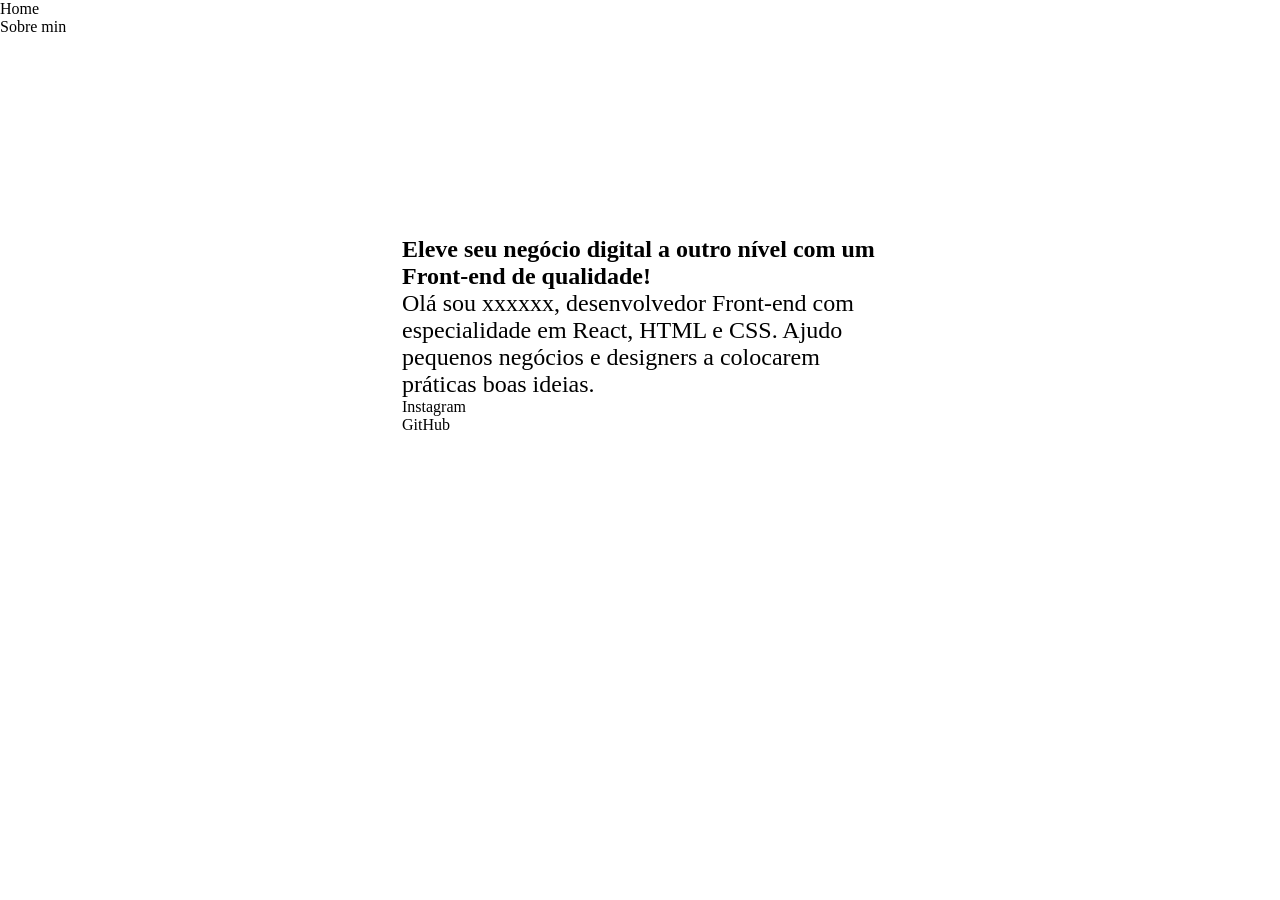
==== index.html @ e288daf8 "preciso rever..." ====
<!DOCTYPE html>
<html lang="en">
<head>
    <meta charset="UTF-8">
    <meta name="viewport" content="width=device-width, initial-scale=1.0">
    <title>Portifólio</title>
    <link rel="stylesheet" href="style.css">
</head>
<body>
    <header>
        <nav class="Cabecalho">
            <p class="Cabecalho-link">Home</p>
            <p class="Cabecalho-link">Sobre min</p>
         </nav>
    </header>
    <main>
        <section class="container-texto">
       <h1 class="container-texto">Eleve seu negócio digital a outro nível com um Front-end
        de qualidade! </h1>
        <p class="container-texto-paragrafo"> Olá sou xxxxxx, desenvolvedor Front-end  com especialidade
        em React, HTML e CSS. Ajudo pequenos negócios e designers a colocarem práticas boas ideias.
        </p>
        <div class="container-texto-link">
            <div class="container-texto-link-link">Instagram
          </div>
            <div class="container-texto-link-link">GitHub  
            </div>
        </div>
</section>
  
   <section>
    <section class="container-foto">
   </section>
</main>
<footer></footer>
    
</body>
</html>
---- style.css ----
:root{
    --corPrincipal:#22D4FD
    --corSecundaria:#000
    --corTerciaria:#F6F6F6

    --fontePrincipal:"Montserrat", sans-serif;
    --fonteSecundaria: "Krona One" sans-serif;
}

*{
    margin: 0;
    padding: 0;
    box-sizing: border-box;
}

body{
    box-sizing: border-box;
    background-color: var(--corSecundaria);
    color: var(--corTerciaria);
}

header{
    background-color: var(--corSecundaria);
}


.cabecalho{
    padding-top: 43px, 0px, 0px, 362px
    /*padding-left:362px;*/
    display: flex;
    gap: 129px;
}

.cabecalho-link{
    color: var(--corPrincipal);
    font-family: var(--fonteSecundaria);
    font-size: 24px;
    font-weight: bold;
    text-decoration: none;
}

main{
    display: flex;
    padding: 200px 402px 357px;
    gap:80px
    height: 615px;
}

.container-texto-titulo{
    font-family: var(--fonteSecundaria);
    color:var(--corTerciaria);
    padding-bottom: 60px ;
    font-size: 36px;
}

.container-texto-paragrafo{
    font-family: var(--fonteSecundaria);
    color: var(--corTerciaria);
    font-size: 24px;
    font-weight: 50;
}

.container-texto-link{
    display:flex
    gap: 20;
}
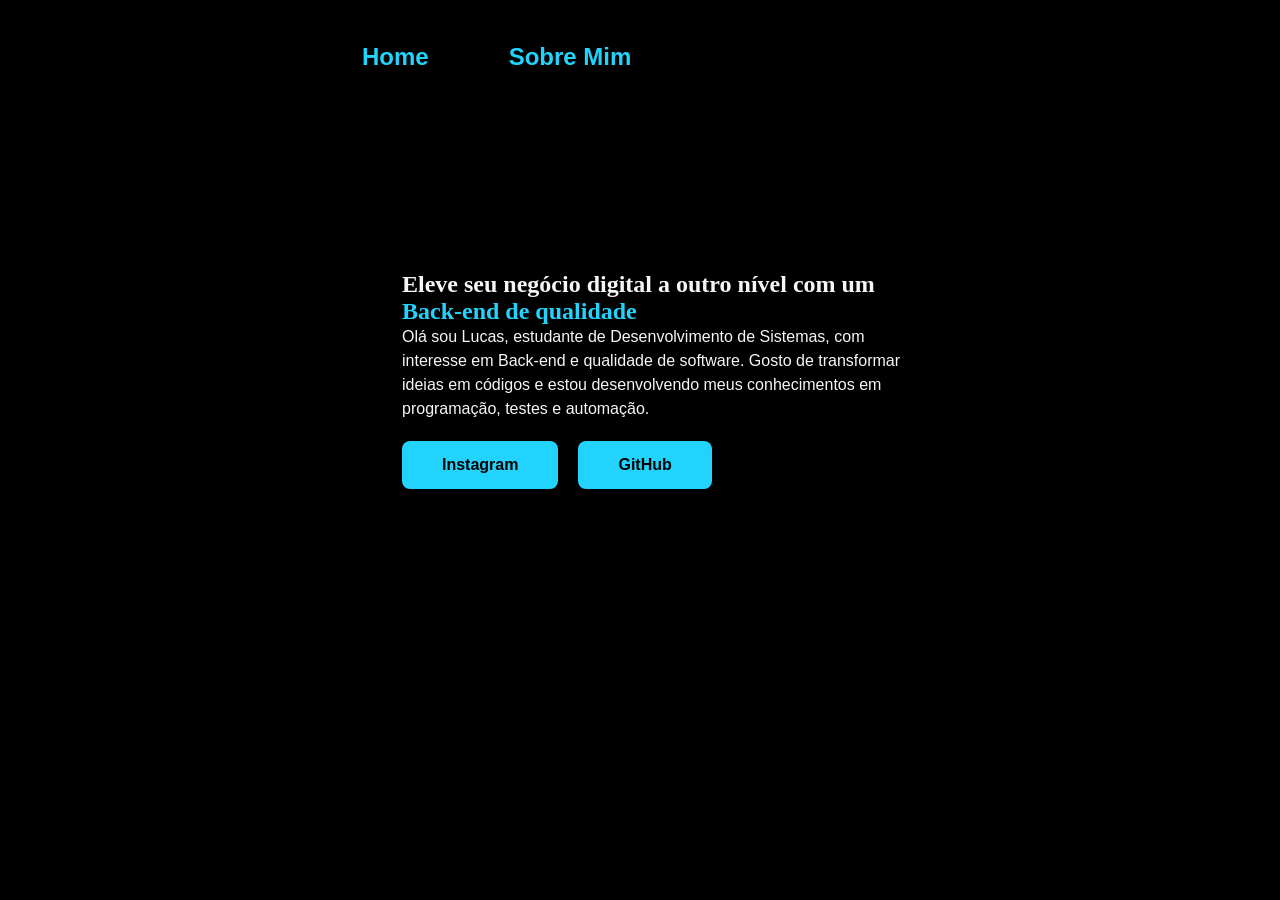
==== commit e6f2c3b3: "atualizações do portifólio" ====
--- a/index.html
+++ b/index.html
@@ -9,16 +9,14 @@
 <body>
     <header>
         <nav class="Cabecalho">
-            <p class="Cabecalho-link">Home</p>
-            <p class="Cabecalho-link">Sobre min</p>
+            <a href="index.html" class="Cabecalho-link"> Home</a>
+            <a href="sobre.html" class="Cabecalho-link">Sobre Mim</a>
          </nav>
     </header>
     <main>
         <section class="container-texto">
-       <h1 class="container-texto">Eleve seu negócio digital a outro nível com um Front-end
-        de qualidade! </h1>
-        <p class="container-texto-paragrafo"> Olá sou xxxxxx, desenvolvedor Front-end  com especialidade
-        em React, HTML e CSS. Ajudo pequenos negócios e designers a colocarem práticas boas ideias.
+       <h1 class="container-texto-titulo">Eleve seu negócio digital a outro nível com um <strong>Back-end de qualidade</strong></h1>
+        <p class="container-texto-paragrafo"> Olá sou Lucas, estudante de Desenvolvimento de Sistemas, com interesse em Back-end e qualidade de software. Gosto de transformar ideias em códigos e estou desenvolvendo meus conhecimentos em programação, testes e automação.
         </p>
         <div class="container-texto-link">
             <div class="container-texto-link-link">Instagram
--- a/style.css
+++ b/style.css
@@ -1,10 +1,10 @@
 :root{
-    --corPrincipal:#22D4FD
-    --corSecundaria:#000
-    --corTerciaria:#F6F6F6
+    --corPrincipal:#22D4FD;
+    --corSecundaria:#000;
+    --corTerciaria:#F6F6F6;
 
-    --fontePrincipal:"Montserrat", sans-serif;
-    --fonteSecundaria: "Krona One" sans-serif;
+    --fontePrincipal:"Montserrat" , sans-serif;
+    --fonteSecundaria: "Krona One" ,sans-serif;
 }
 
 *{
@@ -24,43 +24,75 @@
 }
 
 
-.cabecalho{
-    padding-top: 43px, 0px, 0px, 362px
+.Cabecalho{
+    padding: 43px 0px 0px 362px;
     /*padding-left:362px;*/
     display: flex;
-    gap: 129px;
+    gap: 80px;
 }
 
-.cabecalho-link{
+.Cabecalho-link{
     color: var(--corPrincipal);
-    font-family: var(--fonteSecundaria);
+    font-family: var(--fontePrincipal);
     font-size: 24px;
     font-weight: bold;
     text-decoration: none;
+    transition: 0.3s;
+    cursor: pointer;
 }
 
+.Cabecalho-link:hover{
+     transform:translateY(-5px);
+     color: var(--corTerciaria);
+}
 main{
     display: flex;
     padding: 200px 402px 357px;
-    gap:80px
-    height: 615px;
+    gap:80px;
+     height: 616px;
 }
 
-.container-texto-titulo{
-    font-family: var(--fonteSecundaria);
+.container-texto-título{
+    font-family: var(--fontePrincipal);
     color:var(--corTerciaria);
-    padding-bottom: 60px ;
-    font-size: 36px;
+    padding-bottom: 30px ;
+    font-size: 40px;
+    line-height: 1.2;
+    max-width: 750px;
+}
+.container-texto-titulo strong{
+    color: var(--corPrincipal);
 }
 
 .container-texto-paragrafo{
+
     font-family: var(--fonteSecundaria);
     color: var(--corTerciaria);
-    font-size: 24px;
-    font-weight: 50;
+    font-size: 16px;
+    line-height: 1.5;
+    width: 500px;
+
 }
 
+
 .container-texto-link{
-    display:flex
-    gap: 20;
+    display:flex;
+    gap: 20px;
+    margin-top: 20px;
+}
+
+.container-texto-link-link{
+    background-color: var(--corPrincipal);
+    color: var(--corSecundaria);
+    padding: 15px 40px;
+    border-radius: 8px;
+   font-family: var(--fontePrincipal);
+   font-weight: bold;
+   text-align: center;    
+   transition: 0.3s;
+}
+ 
+.container-texto-link-link:hover{
+    transform: translateY(-5px);
+    background-color: var(--corTerciaria);
 }
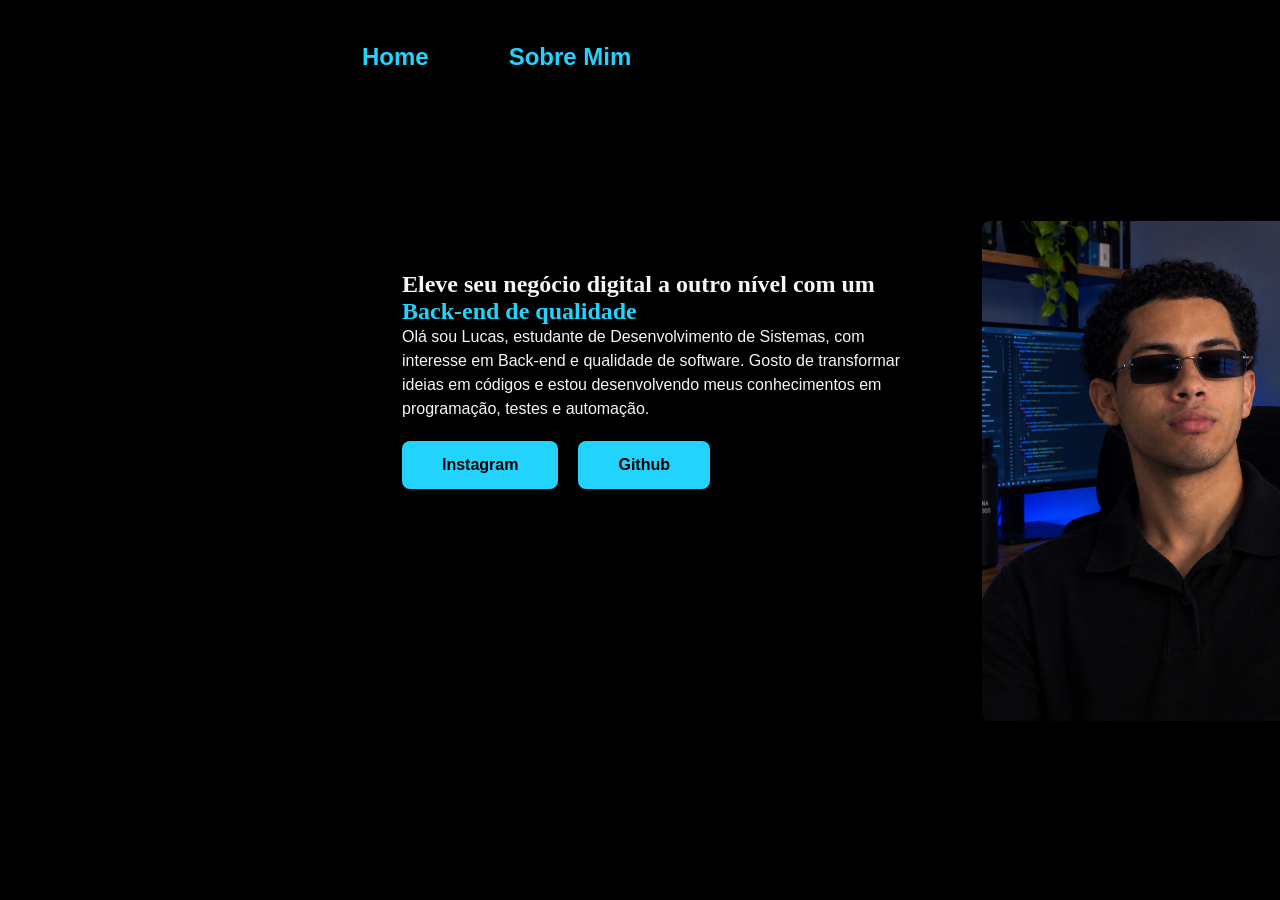
==== commit bb65272c: "finalizado, finalmente" ====
--- a/index.html
+++ b/index.html
@@ -11,6 +11,7 @@
         <nav class="Cabecalho">
             <a href="index.html" class="Cabecalho-link"> Home</a>
             <a href="sobre.html" class="Cabecalho-link">Sobre Mim</a>
+        
          </nav>
     </header>
     <main>
@@ -18,16 +19,17 @@
        <h1 class="container-texto-titulo">Eleve seu negócio digital a outro nível com um <strong>Back-end de qualidade</strong></h1>
         <p class="container-texto-paragrafo"> Olá sou Lucas, estudante de Desenvolvimento de Sistemas, com interesse em Back-end e qualidade de software. Gosto de transformar ideias em códigos e estou desenvolvendo meus conhecimentos em programação, testes e automação.
         </p>
+
         <div class="container-texto-link">
-            <div class="container-texto-link-link">Instagram
+            <a href="https://www.instagram.com/lucaszsant" class="container-texto-link-link">Instagram</a>
+            <a href="https://www.github.com/lucaszsant"class="container-texto-link-link">Github</a>
           </div>
-            <div class="container-texto-link-link">GitHub  
-            </div>
-        </div>
+    
 </section>
   
    <section>
     <section class="container-foto">
+        <img src="ChatGPT Image 25 de set. de 2026, 10_50_31.png" alt="Foto de Ti">
    </section>
 </main>
 <footer></footer>
--- a/style.css
+++ b/style.css
@@ -90,9 +90,69 @@
    font-weight: bold;
    text-align: center;    
    transition: 0.3s;
+   text-decoration: none;
 }
  
 .container-texto-link-link:hover{
     transform: translateY(-5px);
     background-color: var(--corTerciaria);
+}
+
+
+.container-foto img{
+    width: 400px;
+    height: 500px;
+    object-fit: cover;
+    border-radius: 8px;
+  transform:translateY(-50px);
+}
+
+.sobre-container{
+    display: flex;
+    align-items: center;
+    gap: 40px;
+}
+
+.sobre-texto{
+    width: 500px;
+}
+
+.Foto-sobre{
+    width: 400px;
+    height: 500px;
+    object-fit: cover;
+}
+
+main:has(.sobre-container){
+    padding-top: 80px;
+    padding-bottom: 50px;
+}
+
+.sobre-titulo{
+    font-family: var(--corPrincipal);
+    color: var(--corTerciaria);
+    font-size: 40px;
+    margin-bottom: 15px;
+}
+
+.sobre-paragrafo{
+    font-family: var(--fonteSecundaria);
+    color: var(--corTerciaria);
+    font-size: 16px;
+    line-height: 1.5;
+    width: 500px;
+}
+.sobre-subtitulo{
+    font-family: var(--fontePrincipal);
+    color: var(--corPrincipal);
+    font-size: 28px;
+    margin-top: 35px;
+    margin-bottom: 10px;
+}
+.sobre-lista{
+    font-family: var(--fonteSecundaria);
+    color: var(--corTerciaria);
+    font-size: 16px;
+    line-height: 1.8;
+    padding-left: 25px;
 }
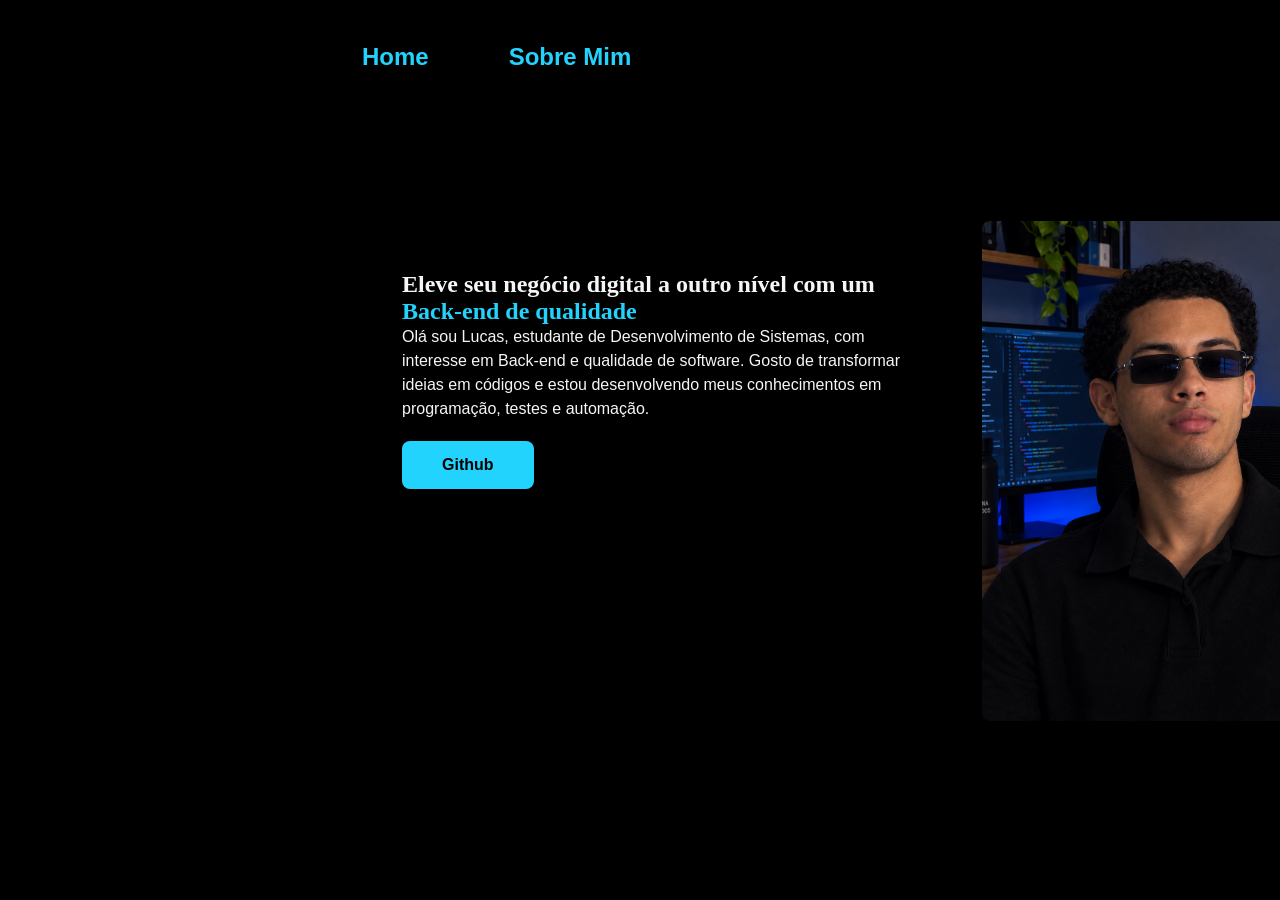
==== commit ee19630f: "..." ====
--- a/index.html
+++ b/index.html
@@ -21,7 +21,7 @@
         </p>
 
         <div class="container-texto-link">
-            <a href="https://www.instagram.com/lucaszsant" class="container-texto-link-link">Instagram</a>
+        
             <a href="https://www.github.com/lucaszsant"class="container-texto-link-link">Github</a>
           </div>
     
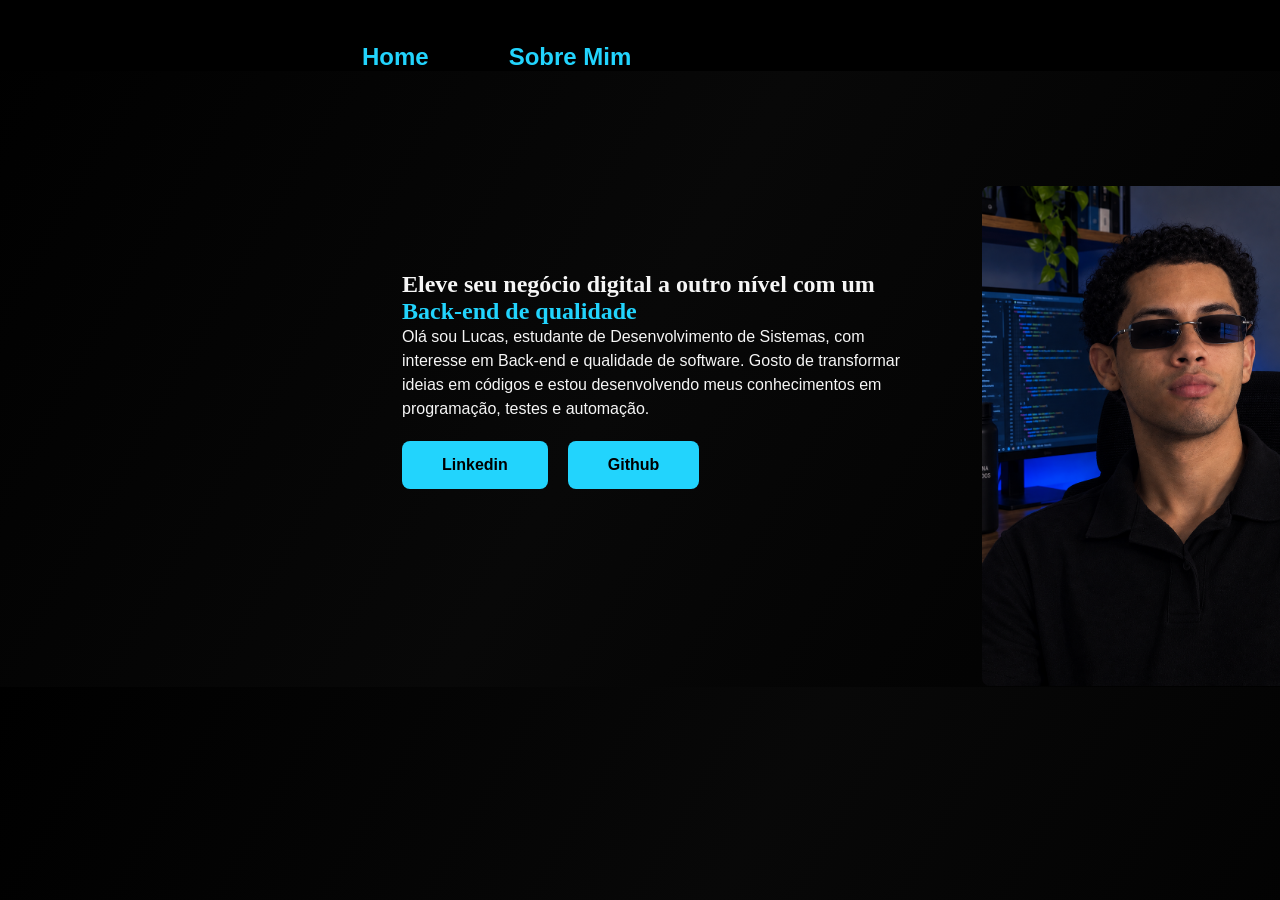
==== commit e949fb94: "finalizado" ====
--- a/index.html
+++ b/index.html
@@ -21,6 +21,7 @@
         </p>
 
         <div class="container-texto-link">
+            <a href="https://www.linkedin.com/in/lucasgabriel-539500323" class="container-texto-link-link">Linkedin</a>
         
             <a href="https://www.github.com/lucaszsant"class="container-texto-link-link">Github</a>
           </div>
--- a/style.css
+++ b/style.css
@@ -15,9 +15,10 @@
 
 body{
     box-sizing: border-box;
-    background-color: var(--corSecundaria);
+    background: linear-gradient(120deg, #000000, #080808, #000000);
     color: var(--corTerciaria);
 }
+
 
 header{
     background-color: var(--corSecundaria);
@@ -104,7 +105,7 @@
     height: 500px;
     object-fit: cover;
     border-radius: 8px;
-  transform:translateY(-50px);
+  transform:translateY(-85px);
 }
 
 .sobre-container{
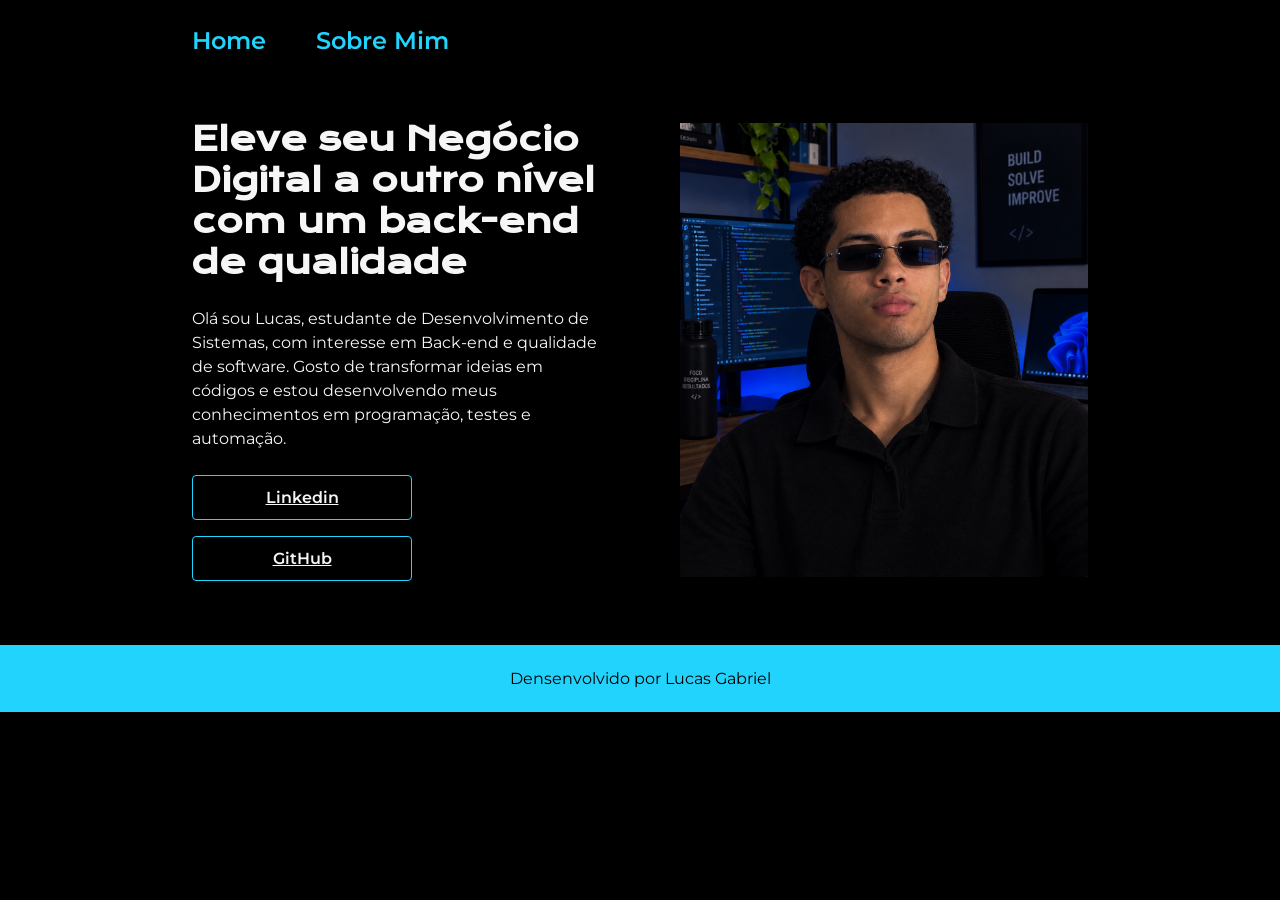
==== commit ba4700af: "altas novidades" ====
--- a/index.html
+++ b/index.html
@@ -3,37 +3,37 @@
 <head>
     <meta charset="UTF-8">
     <meta name="viewport" content="width=device-width, initial-scale=1.0">
-    <title>Portifólio</title>
+    <title>Portifolio-de-Lucas</title>
     <link rel="stylesheet" href="style.css">
 </head>
 <body>
     <header>
-        <nav class="Cabecalho">
-            <a href="index.html" class="Cabecalho-link"> Home</a>
-            <a href="sobre.html" class="Cabecalho-link">Sobre Mim</a>
-        
-         </nav>
+     <nav class="cabecalho">
+        <a href="index.html" class="cabecalho-link"> Home</a>
+        <a href="sobre.html" class="cabecalho-link">Sobre Mim</a>
+     </nav>
     </header>
+    
     <main>
         <section class="container-texto">
-       <h1 class="container-texto-titulo">Eleve seu negócio digital a outro nível com um <strong>Back-end de qualidade</strong></h1>
-        <p class="container-texto-paragrafo"> Olá sou Lucas, estudante de Desenvolvimento de Sistemas, com interesse em Back-end e qualidade de software. Gosto de transformar ideias em códigos e estou desenvolvendo meus conhecimentos em programação, testes e automação.
-        </p>
+      <h1 class="container-texto-titulo">Eleve seu Negócio Digital a outro nível <strong class="containter-titulo-destaque">com um back-end de qualidade</strong></h1>
 
-        <div class="container-texto-link">
-            <a href="https://www.linkedin.com/in/lucasgabriel-539500323" class="container-texto-link-link">Linkedin</a>
-        
-            <a href="https://www.github.com/lucaszsant"class="container-texto-link-link">Github</a>
-          </div>
-    
-</section>
-  
-   <section>
-    <section class="container-foto">
-        <img src="ChatGPT Image 25 de set. de 2026, 10_50_31.png" alt="Foto de Ti">
-   </section>
-</main>
-<footer></footer>
+      <p class="container-texto-paragrafo">Olá sou Lucas, estudante de Desenvolvimento de Sistemas, com interesse em Back-end e qualidade de software. Gosto de transformar ideias em códigos e estou desenvolvendo meus conhecimentos em programação, testes e automação. 
+      </p>
+
+      <div class="container-texto-link">
+      <a href="https://www.linkedin.com/in/lucas-gabriel-539500323" class="container-texto-link-link">Linkedin</a>
+      <a href="https://github.com/lucaszsant" class="container-texto-link-link">GitHub</a>
+      </div>
+        </section>
+
+        <section class="container-foto">
+            <img src="ChatGPT Image 25 de set. de 2026, 10_50_31.png" alt="Foto de ti">
+        </section>
+    </main>
+    <footer>
+        <p>Densenvolvido por Lucas Gabriel</p>
+    </footer>
     
 </body>
 </html>
--- a/style.css
+++ b/style.css
@@ -1,159 +1,181 @@
-:root{
-    --corPrincipal:#22D4FD;
-    --corSecundaria:#000;
-    --corTerciaria:#F6F6F6;
+@import url('https://fonts.googleapis.com/css2?family=Krona+One&family=Montserrat:wght@400;600&display=swap');
 
-    --fontePrincipal:"Montserrat" , sans-serif;
-    --fonteSecundaria: "Krona One" ,sans-serif;
+:root {
+    --corPrincipal: #22D4FD;
+    --corSecundaria: #000;
+    --corTerciaria: #F6F6F6;
+
+    --fontePrincipal: "Montserrat", sans-serif;
+    --fonteSecundaria: "Krona One", sans-serif;
 }
 
-*{
+* {
     margin: 0;
     padding: 0;
     box-sizing: border-box;
 }
 
-body{
-    box-sizing: border-box;
-    background: linear-gradient(120deg, #000000, #080808, #000000);
+body {
+    background-color: var(--corSecundaria);
     color: var(--corTerciaria);
 }
 
+/* CABEÇALHO */
 
-header{
+header {
     background-color: var(--corSecundaria);
+    padding: 2% 15% 0% 15%;
 }
 
+.cabecalho {
+    display: flex;
+    gap: 50px;
+}
 
-.Cabecalho{
-    padding: 43px 0px 0px 362px;
-    /*padding-left:362px;*/
+.cabecalho-link {
+    color: var(--corPrincipal);
+    font-family: var(--fontePrincipal);
+    font-size: 24px;
+    font-weight: 600;
+    text-decoration: none;
+    transition: 0.3s;
+}
+.cabecalho-link:hover {
+    color: var(--corTerciaria);
+    transform: translateY(-5px);
+}
+
+/* CONTEÚDO PRINCIPAL */
+
+main {
+    padding: 5% 15%;
     display: flex;
+    align-items: center;
+    justify-content: space-between;
     gap: 80px;
 }
 
-.Cabecalho-link{
+/* TEXTO */
+
+.container-texto {
+    width: 50%;
+    display: flex;
+    flex-direction: column;
+    gap: 24px;
+}
+
+.container-texto-titulo {
+    font-family: var(--fonteSecundaria);
+    color: var(--corTerciaria);
+    font-size: 32px;
+}
+
+.container-titulo-destaque {
     color: var(--corPrincipal);
+}
+
+.container-texto-paragrafo {
     font-family: var(--fontePrincipal);
-    font-size: 24px;
-    font-weight: bold;
-    text-decoration: none;
+    color: var(--corTerciaria);
+    font-size: 16px;
+    font-weight: 400;
+    line-height: 1.5;
+    text-align: left;
+}
+
+/* LINKS */
+
+.container-texto-link {
+    display: flex;
+    flex-direction: column;
+    align-items: flex-start;
+    gap: 16px;
+}
+
+.container-texto-link-link {
+    width: 220px;
+    background-color: transparent;
+    border: solid 1px var(--corPrincipal);
+    border-radius: 4px;
+    padding: 12px 20px;
+    color: var(--corTerciaria);
+    font-size: 16px;
+    font-family: var(--fontePrincipal);
+    font-weight: 600;
+    text-align: center;
     transition: 0.3s;
     cursor: pointer;
 }
-
-.Cabecalho-link:hover{
-     transform:translateY(-5px);
-     color: var(--corTerciaria);
-}
-main{
-    display: flex;
-    padding: 200px 402px 357px;
-    gap:80px;
-     height: 616px;
-}
-
-.container-texto-título{
-    font-family: var(--fontePrincipal);
-    color:var(--corTerciaria);
-    padding-bottom: 30px ;
-    font-size: 40px;
-    line-height: 1.2;
-    max-width: 750px;
-}
-.container-texto-titulo strong{
-    color: var(--corPrincipal);
-}
-
-.container-texto-paragrafo{
-
-    font-family: var(--fonteSecundaria);
-    color: var(--corTerciaria);
-    font-size: 16px;
-    line-height: 1.5;
-    width: 500px;
+.container-texto-link-link:hover{
+background-color: var(--corPrincipal);
+    color: var(--corSecundaria);
+    transform: translateY(-5px);
 
 }
 
+/* FOTO */
 
-.container-texto-link{
-    display:flex;
-    gap: 20px;
-    margin-top: 20px;
+.container-foto {
+    width: 50%;
+    display: flex;
+    justify-content: center;
 }
 
-.container-texto-link-link{
-    background-color: var(--corPrincipal);
-    color: var(--corSecundaria);
-    padding: 15px 40px;
-    border-radius: 8px;
-   font-family: var(--fontePrincipal);
-   font-weight: bold;
-   text-align: center;    
-   transition: 0.3s;
-   text-decoration: none;
-}
- 
-.container-texto-link-link:hover{
-    transform: translateY(-5px);
-    background-color: var(--corTerciaria);
+.container-foto img {
+    width: 100%;
+    max-width: 500px;
+    height: auto;
+    display: block;
 }
 
+/* RODAPÉ */
 
-.container-foto img{
-    width: 400px;
-    height: 500px;
-    object-fit: cover;
-    border-radius: 8px;
-  transform:translateY(-85px);
+footer {
+    color: var(--corSecundaria);
+    background-color: var(--corPrincipal);
+    padding: 24px;
+    text-align: center;
+    font-family: var(--fontePrincipal);
+    font-size: 1rem;
+    font-weight: 400;
 }
 
-.sobre-container{
-    display: flex;
-    align-items: center;
-    gap: 40px;
-}
+/* RESPONSIVIDADE */
 
-.sobre-texto{
-    width: 500px;
-}
+@media (max-width: 600px) {
 
-.Foto-sobre{
-    width: 400px;
-    height: 500px;
-    object-fit: cover;
-}
+    header {
+        padding: 5%;
+    }
 
-main:has(.sobre-container){
-    padding-top: 80px;
-    padding-bottom: 50px;
-}
+    .cabecalho {
+        justify-content: center;
+        gap: 30px;
+    }
 
-.sobre-titulo{
-    font-family: var(--corPrincipal);
-    color: var(--corTerciaria);
-    font-size: 40px;
-    margin-bottom: 15px;
-}
+    main {
+        padding: 10% 5%;
+        flex-direction: column-reverse;
+        gap: 40px;
+    }
 
-.sobre-paragrafo{
-    font-family: var(--fonteSecundaria);
-    color: var(--corTerciaria);
-    font-size: 16px;
-    line-height: 1.5;
-    width: 500px;
-}
-.sobre-subtitulo{
-    font-family: var(--fontePrincipal);
-    color: var(--corPrincipal);
-    font-size: 28px;
-    margin-top: 35px;
-    margin-bottom: 10px;
-}
-.sobre-lista{
-    font-family: var(--fonteSecundaria);
-    color: var(--corTerciaria);
-    font-size: 16px;
-    line-height: 1.8;
-    padding-left: 25px;
+    .container-texto {
+        width: 100%;
+    }
+
+    .container-foto {
+        width: 100%;
+    }
+
+    .container-foto img {
+        width: 100%;
+    }
+
+    .container-texto-titulo {
+        font-size: 24px;
+    }
+
+    .container-texto-link {
+        align-items: center;
+    }
 }
